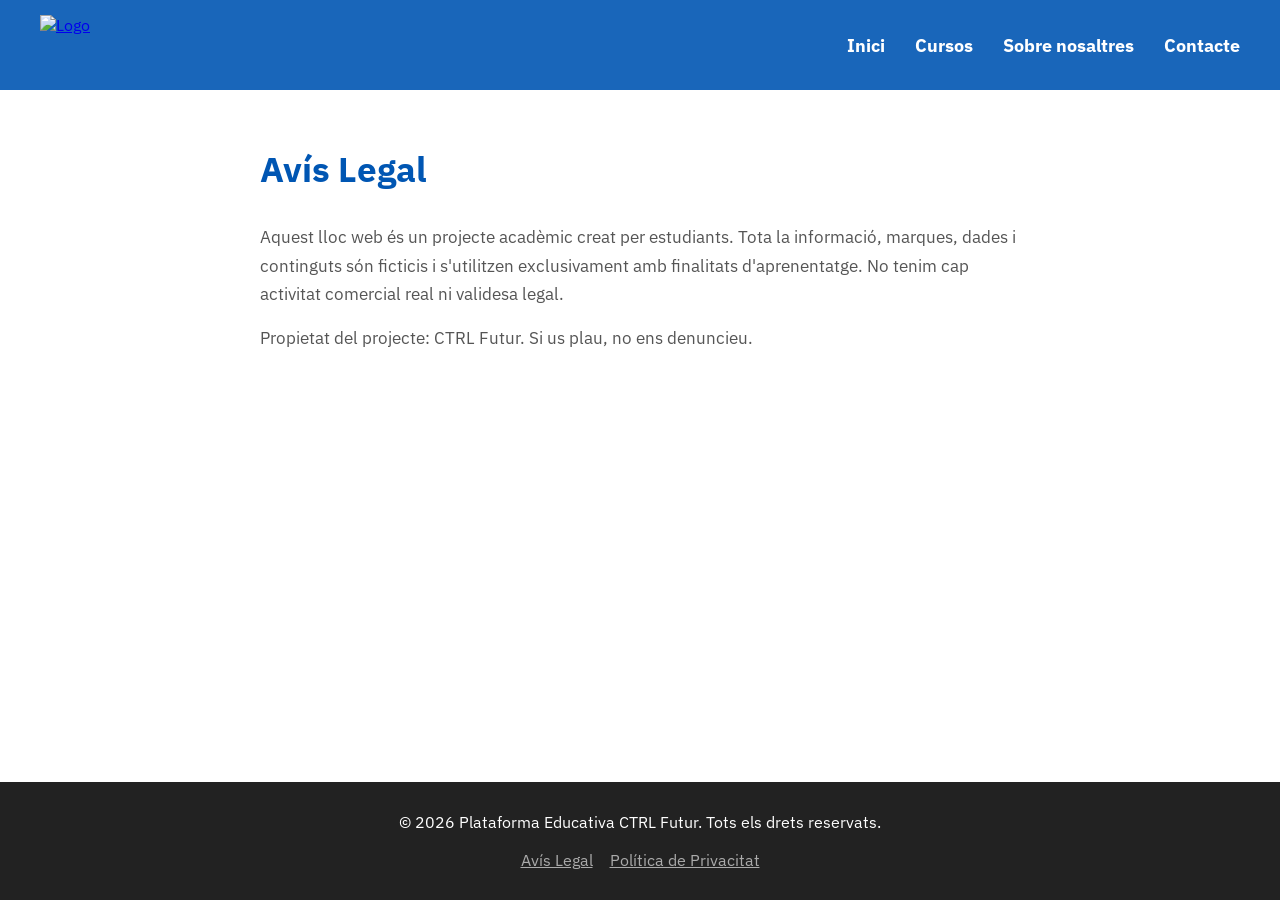
==== avis-legal.html @ b7913660 "Add files via upload" ====
<!DOCTYPE html>
<html lang="ca">

<head>
    <meta charset="UTF-8">
    <meta name="viewport" content="width=device-width, initial-scale=1.0">
    <title>Plataforma Educativa - Avís Legal</title>
    <link rel="stylesheet" href="css/reset.css">
    <link rel="stylesheet" href="css/variables.css">
    <link rel="stylesheet" href="css/main.css">
</head>

<body>
    <header>
        <nav class="main-nav">
            <a href="index.html" class="logo-nav">
                <img src="img/logo.png" alt="Logo">
            </a>
            <ul class="enlaces-nav">
                <li><a href="index.html">Inici</a></li>
                <li><a href="cursos.html">Cursos</a></li>
                <li><a href="sobre-nosaltres.html">Sobre nosaltres</a></li>
                <li><a href="contacte.html">Contacte</a></li>
            </ul>
        </nav>
    </header>

    <main class="legal-contenedor">
        <div>
            <h1>Avís Legal</h1>
            <p>Aquest lloc web és un projecte acadèmic creat per estudiants. Tota la informació, marques, dades i
                continguts són ficticis i s'utilitzen exclusivament amb finalitats d'aprenentatge. No tenim cap
                activitat comercial real ni validesa legal.</p>
            <p>Propietat del projecte: CTRL Futur. Si us plau, no ens denuncieu.</p>
        </div>
    </main>

    <footer class="main-footer">
        <div class="footer-contenido">
            <p>&copy; 2026 Plataforma Educativa CTRL Futur. Tots els drets reservats.</p>
            <ul class="footer-enlaces">
                <li><a href="avis-legal.html">Avís Legal</a></li>
                <li><a href="politica-privacitat.html">Política de Privacitat</a></li>
            </ul>
        </div>
    </footer>
</body>

</html>
---- css/variables.css ----
:root{
--color-primary:#1B5E9B;
--color-secondary:#2E7D32;
--color-accent:#FF9800;
--font-main:Arial, sans-serif;
--spacing-md:16px;
}
---- css/main.css ----
@import url('https://fonts.googleapis.com/css2?family=IBM+Plex+Sans:ital,wght@0,100..700;1,100..700&display=swap');

/*No tocar esto esta en la guia del moodle*/
/* Mòbil primer (Mobile First) */
.tarjetas-grid {
    display: grid;
    grid-template-columns: 1fr;
}

/* Tauleta */
@media (min-width: 768px) {
    .tarjetas-grid {
        grid-template-columns: repeat(2, 1fr);
    }
}

/* Escriptori */
@media (min-width: 1024px) {
    .tarjetas-grid {
        grid-template-columns: repeat(3, 1fr);
    }
}

/*=================================================67*/

body {
    font-family: 'IBM Plex Sans';
    margin: 0;
    min-height: 100vh;
    display: flex;
    flex-direction: column;
}


header {
    background-color: rgba(0, 86, 179, 0.9);
    padding: 15px 30px;
    position: fixed;
    width: 100%;
    top: 0;
    left: 0;
    z-index: 1000;
}

nav.main-nav {
    display: flex;
    justify-content: space-between;
    align-items: center;
    max-width: 1200px;
    margin: 0 auto;
}

.logo-nav {
    display: flex;
    align-items: center;
}

.logo-nav img {
    height: 60px;
    width: auto;
}

.enlaces-nav {
    list-style: none;
    margin: 0;
    padding: 0;
    display: flex;
    gap: 30px;
}

.enlaces-nav a {
    color: white;
    text-decoration: none;
    font-size: 18px;
    font-weight: bold;
}

.enlaces-nav a:hover {
    color: #cce5ff;
}

.portada {
    margin-top: 90px;
    width: 100%;
    overflow: hidden;
    max-height: 700px;
}

.portada img {
    width: 100%;
    height: auto;
    display: block;
}

.informacio-inici {
    max-width: 1000px;
    margin: 40px auto;
    padding: 0 20px;
    text-align: center;
}

.informacio-inici h2 {
    color: #0056b3;
    font-size: 32px;
    margin-bottom: 20px;
}

.informacio-inici p {
    color: #555;
    font-size: 18px;
    line-height: 1.6;
}

.informacio-inici .destacat {
    font-style: italic;
    font-size: 20px;
    color: #0056b3;
    margin-top: 25px;
    font-weight: 500;
    line-height: 1.6;
}

.colaboracions-inici {
    padding: 40px 20px;
    text-align: center;
}

.colaboracions-inici h2 {
    color: #333;
    margin-bottom: 30px;
}


.colaboradors-grid img {
    height: 70px;
    width: auto;
    max-width: 200px;
    object-fit: contain;
    padding: 7px;
}

.lista-cursos {
    max-width: 1000px;
    margin: 120px auto 40px auto;
    padding: 0 20px;
}

.lista-cursos h1 {
    font-size: 30px;
    color: #0056b3;
    margin-bottom: 10px;
}

.lista-cursos p {
    font-size: 17px;
    color: #555;
    margin-bottom: 30px;
}

.curs-elemento {
    background: #f9f9f9;
    border: 1px solid #ddd;
    border-radius: 8px;
    padding: 25px;
    margin-bottom: 20px;
}

.curs-elemento h2 {
    font-size: 24px;
    color: #333;
    margin-bottom: 10px;
}

.curs-elemento p {
    color: #666;
}

.curs-elemento .btn {
    padding: 10px 20px;
    background-color: #0056b3;
    color: white;
    text-decoration: none;
    border-radius: 5px;
    font-weight: bold;
}

.curs-elemento .btn:hover {
    background-color: #004494;
}

.btn-principal {
    background-color: #0056b3;
    color: white;
    padding: 12px 24px;
    text-decoration: none;
    font-size: 18px;
    font-weight: bold;
    border-radius: 6px;
    margin-top: 15px;
}


.avantatges-inici {
    padding: 60px 20px;
    text-align: center;
    background-color: #ffffff;
}

.avantatges-inici h2 {
    color: #0056b3;
    font-size: 32px;
    margin-bottom: 40px;
}

.avantatges-grid {
    max-width: 1000px;
    margin: 0 auto;
}

.avantatge-tarjeta {
    padding: 30px 90px;
    border: 1px solid #ddd;
    border-radius: 8px;
    text-align: center;
}

.avantatge-tarjeta h3 {
    color: #333;
    margin-bottom: 10px;
    font-size: 20px;
}

.avantatge-tarjeta p {
    color: #666;
    font-size: 15px;
}

.main-footer {
    background-color: #222;
    color: white;
    padding: 30px 20px;
    text-align: center;
    margin-top: 40px;
}

.footer-contenido {
    max-width: 1000px;
    margin: 0 auto;
    display: flex;
    flex-direction: column;
    align-items: center;
    gap: 18px;
}

.footer-enlaces {
    list-style: none;
    padding: 0;
    margin: 0;
    display: flex;
    gap: 17px;
}

.footer-enlaces a {
    color: #aaa;
}

.legal-contenedor {
    display: flex;
    flex: 1;
    max-width: 800px;
    margin: 120px auto 60px auto;
    padding: 20px;
    line-height: 1.67;
    box-sizing: border-box;
}

.legal-contenedor h1 {
    color: #0056b3;
    font-size: 35px;
    margin-bottom: 25px;
}

.legal-contenedor p {
    color: #555;
    margin-bottom: 15px;
    font-size: 17px;
}
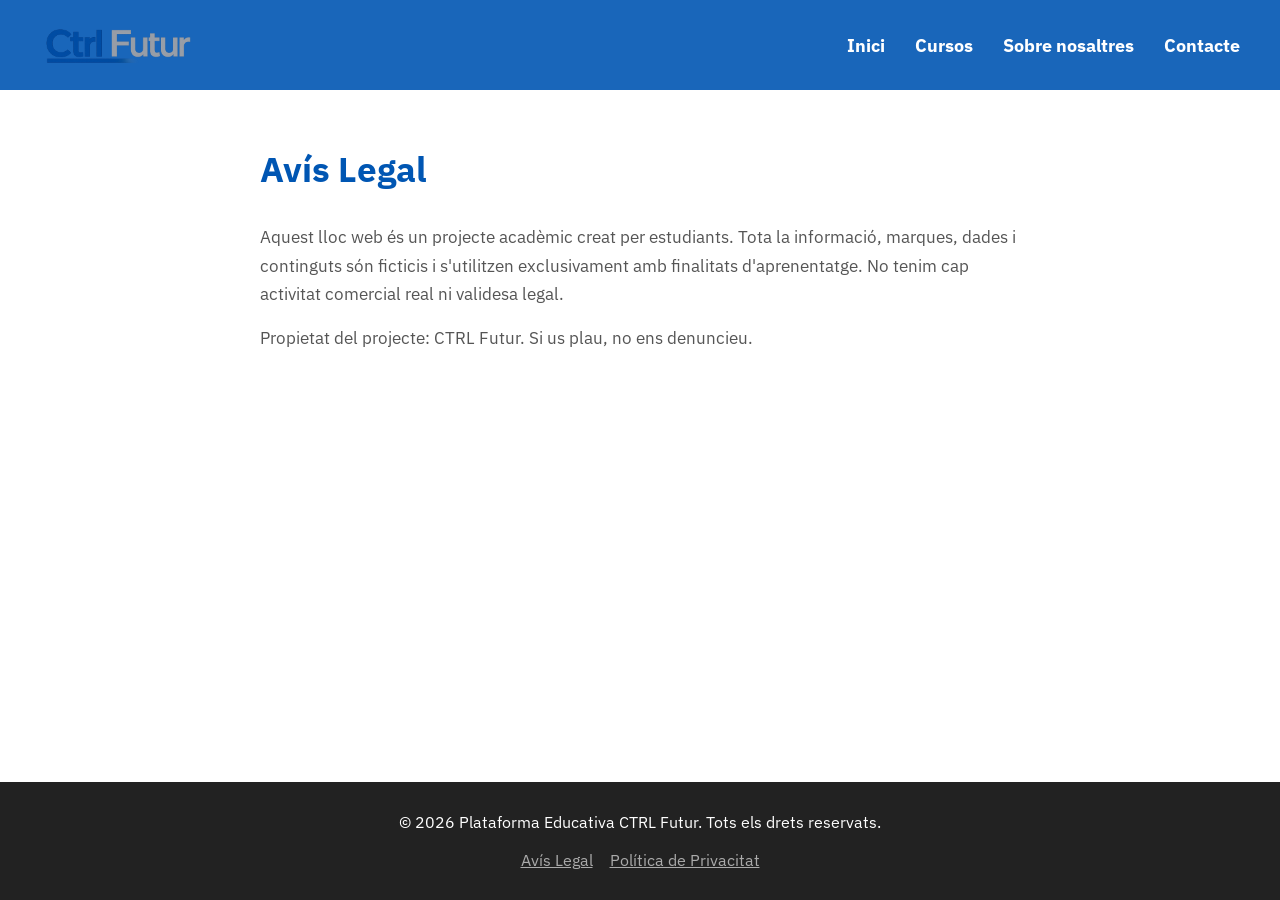
==== commit 68063a18: "Update logo image filename in avis-legal.html" ====
--- a/avis-legal.html
+++ b/avis-legal.html
@@ -14,7 +14,7 @@
     <header>
         <nav class="main-nav">
             <a href="index.html" class="logo-nav">
-                <img src="img/logo.png" alt="Logo">
+                <img src="img/LOGO.png" alt="Logo">
             </a>
             <ul class="enlaces-nav">
                 <li><a href="index.html">Inici</a></li>
@@ -46,4 +46,4 @@
     </footer>
 </body>
 
-</html>+</html>
